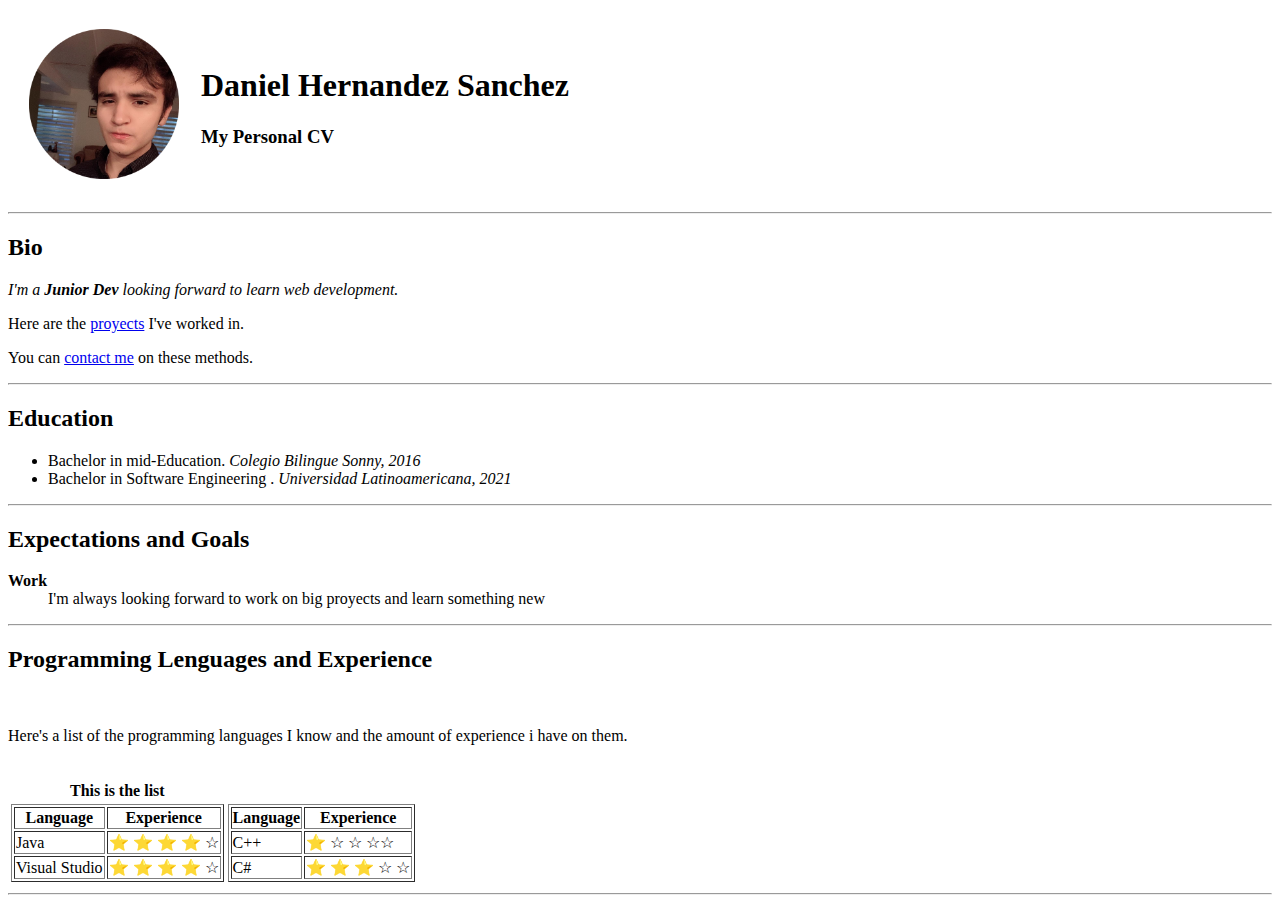
==== HTML-Personal Site/index.html @ e822c405 "First Commit" ====
<!DOCTYPE html>
<html lang="en" dir="ltr">

<head>
  <meta charset="utf-8">
  <title> DANIEL'S First Site </title>
</head>

<body>
  
    <table cellspacing="20"> 
      <tr>
        <td><img src="Images/circle-cropped.png" style="width:150px;height:150;" ></img></td>
        <td> <h1> Daniel Hernandez Sanchez </h1>
          <h3> My Personal CV </h3></td>
      </tr>
    </table>
    <hr size:3>
    </hr>

  <h2>Bio</h2>
  <p style="font-style: italic;"> I'm a <Strong>Junior Dev</Strong> looking forward to learn web development.</p>
  <p>Here are the <a href="https://github.com/LinuxPingu?tab=projects">proyects</a> I've worked in.</p>
  <p>You can <a href="contact.html">contact me</a> on these methods. </p>
  <hr size:3>
  </hr>
  <h2> Education </h2>
  <ul>
    <li>Bachelor in mid-Education.<em> Colegio Bilingue Sonny, 2016</em> </li>
    <li>Bachelor in Software Engineering .<em> Universidad Latinoamericana, 2021</em> </li>
  </ul>
  <hr size:3>
  </hr>

  <h2> Expectations and Goals </h2>
  <dl>
    <dt> <strong>Work</strong></dt>
    <dd> I'm always looking forward to work on big proyects and learn something new</dd>
  </dl>
  <hr size:3>
  </hr>

  <h2> Programming Lenguages and Experience </h2>
  <br>
  <p> Here's a list of the programming languages I know and the amount of experience i have on them. </p>
  <br>
  <table style="border:0.2px;">
    <thead>
        <th style="text-align:center;">This is the list</th>
        <th style="text-align:center;"></th>
    </thead>
    <tbody>
      <tr>

        <td>
        <table border="1">
          <thead>
            <th>Language</th>
            <th>Experience</th>
          </thead>
          <tbody>
            <tr>
              <td>Java</td>
              <td>&#11088; &#11088; &#11088; &#11088; &#9734;</td>
            </tr>
           
            <tr>
                <td>Visual Studio</td>
                <td>&#11088; &#11088; &#11088; &#11088; &#9734;</td>
            </tr>
            </tbody>
          </table>
          </td>

          <td>
            <table border="1">
              <thead>
                <th>Language</th>
                <th>Experience</th>
              </thead>
              <tbody>
                <tr>
                  <td>C++</td>
                  <td>&#11088;  &#9734; &#9734; &#9734;&#9734;</td>
                </tr>
               
                <tr>
                    <td>C#</td>
                    <td>&#11088; &#11088; &#11088;  &#9734; &#9734;</td>
                </tr>
                </tbody>
              </table>
          </td>
        </tr>
      
    </tbody>

    <tfoot>
      
    </tfoot>

  </table>
  <hr size:3>
  </hr>


</body>

</html>
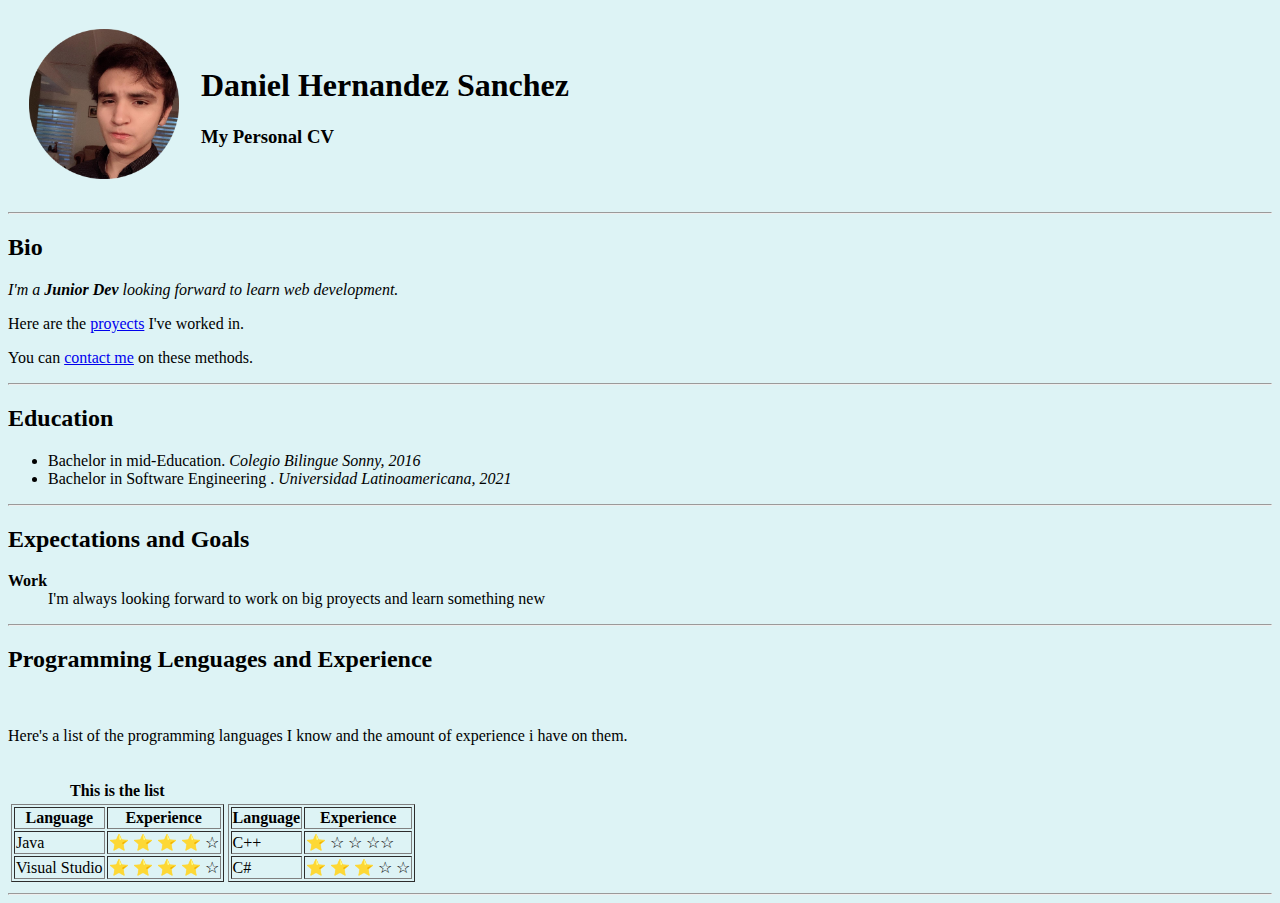
==== commit 40036c32: "Changes" ====
--- a/HTML-Personal Site/index.html
+++ b/HTML-Personal Site/index.html
@@ -6,7 +6,7 @@
   <title> DANIEL'S First Site </title>
 </head>
 
-<body>
+<body style="background-color:#ddf3f5;">
   
     <table cellspacing="20"> 
       <tr>
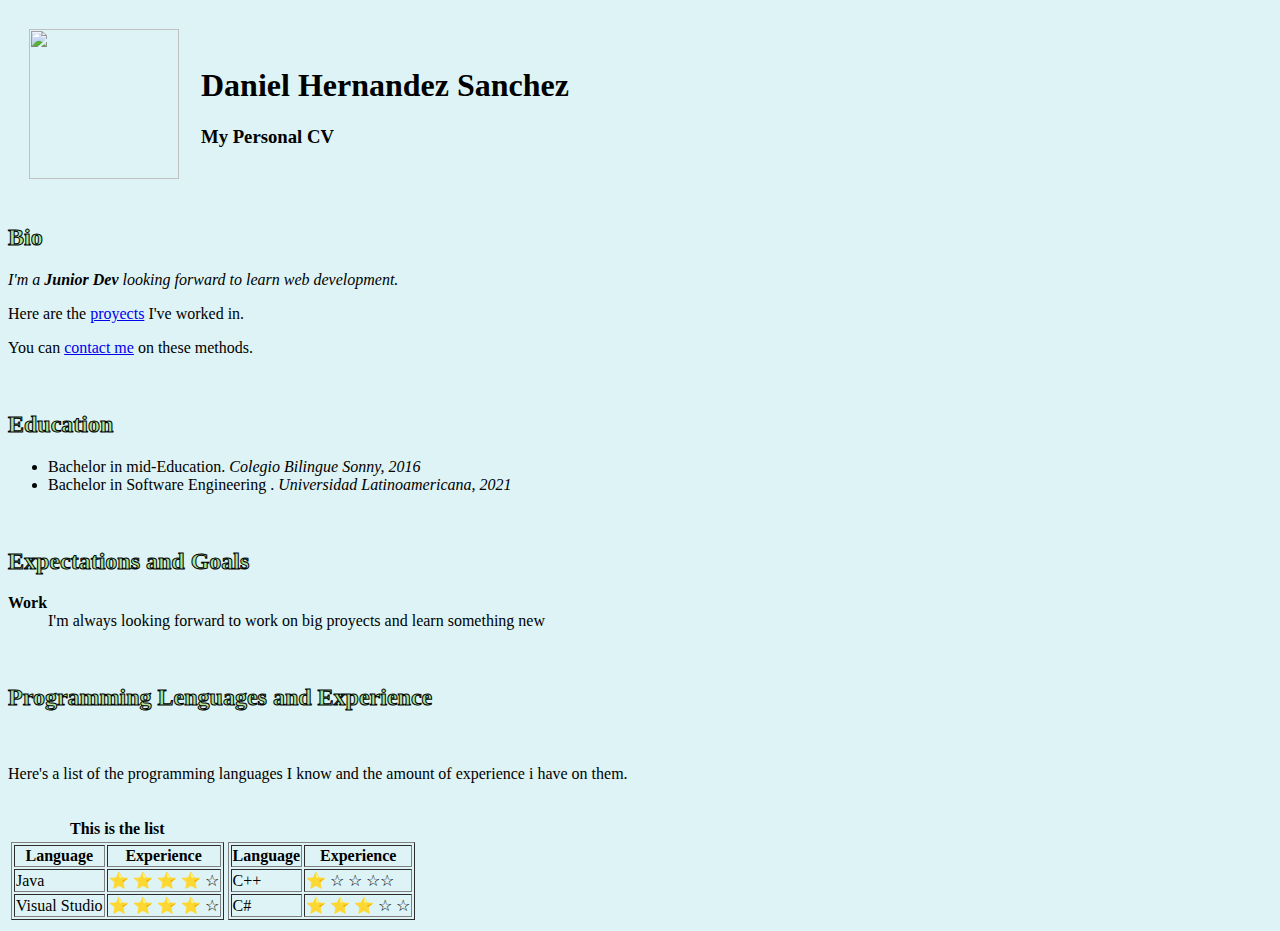
==== commit 56b5cad6: "Mitad CSS Bloque 1" ====
--- a/HTML-Personal Site/index.html
+++ b/HTML-Personal Site/index.html
@@ -4,20 +4,20 @@
 <head>
   <meta charset="utf-8">
   <title> DANIEL'S First Site </title>
+  <link rel="stylesheet" href="CSS/styles.css">
+  
 </head>
 
-<body style="background-color:#ddf3f5;">
+<body>
   
     <table cellspacing="20"> 
       <tr>
-        <td><img src="Images/circle-cropped.png" style="width:150px;height:150;" ></img></td>
+        <td><img src="/My-CV/HTML-Personal Site/Images/circle-cropped.png" style="width:150px;height:150px;" ></img></td>
         <td> <h1> Daniel Hernandez Sanchez </h1>
           <h3> My Personal CV </h3></td>
       </tr>
     </table>
-    <hr size:3>
-    </hr>
-
+  
   <h2>Bio</h2>
   <p style="font-style: italic;"> I'm a <Strong>Junior Dev</Strong> looking forward to learn web development.</p>
   <p>Here are the <a href="https://github.com/LinuxPingu?tab=projects">proyects</a> I've worked in.</p>
@@ -100,8 +100,7 @@
     </tfoot>
 
   </table>
-  <hr size:3>
-  </hr>
+
 
 
 </body>
--- a/HTML-Personal Site/CSS/styles.css
+++ b/HTML-Personal Site/CSS/styles.css
@@ -0,0 +1,21 @@
+body{
+    background-color:#ddf3f5;
+  }
+
+  hr{
+  background: url('/My-CV/HTML-Personal\ Site/Images/div1.png') no-repeat center;
+  background-size: auto;
+  background-size: contain;
+  height: 18px;
+  width: 50%;
+  border: none;
+  }
+
+  h2 {
+      color: #ade498;
+     font-family: Impact, fantasy;
+     -webkit-text-stroke-width: 1px;
+     -webkit-text-stroke-color: black;
+  }
+
+  